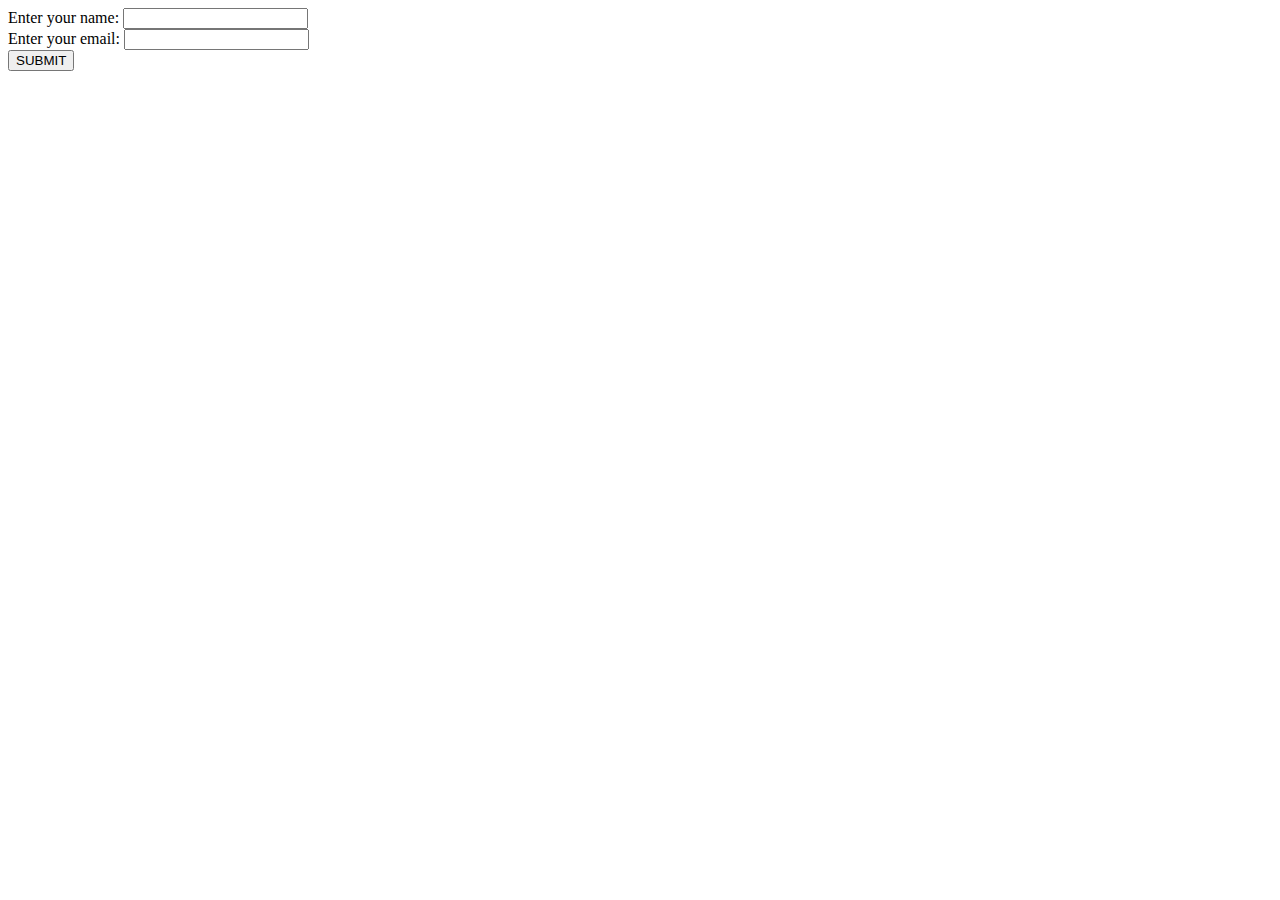
==== form2.html @ a22cf6af "two forms" ====
<!DOCTYPE html>
<html>
    <head>
        <meta charset="UTF-8" />
        <meta name="viewport" content="width=device-width, initial-scale=1.0" />
        <title>IEEE WORKSHOP</title>
        <script src="https://ajax.googleapis.com/ajax/libs/jquery/1.10.2/jquery.min.js"></script>
    </head>
    <body>
        <form class="form-example" id="formSubmit2">
            <div class="form-example">
              <label for="name">Enter your name: </label>
              <input type="text" name="name" id="name">
            </div>
            <div class="form-example">
              <label for="email">Enter your email: </label>
              <input type="email" name="email" id="email">
            </div>
            <div class="form-example" >
              <button type="submit">SUBMIT</button>
            </div>
        </form>
    </body>
    <script src="/main.js"></script>
</html>
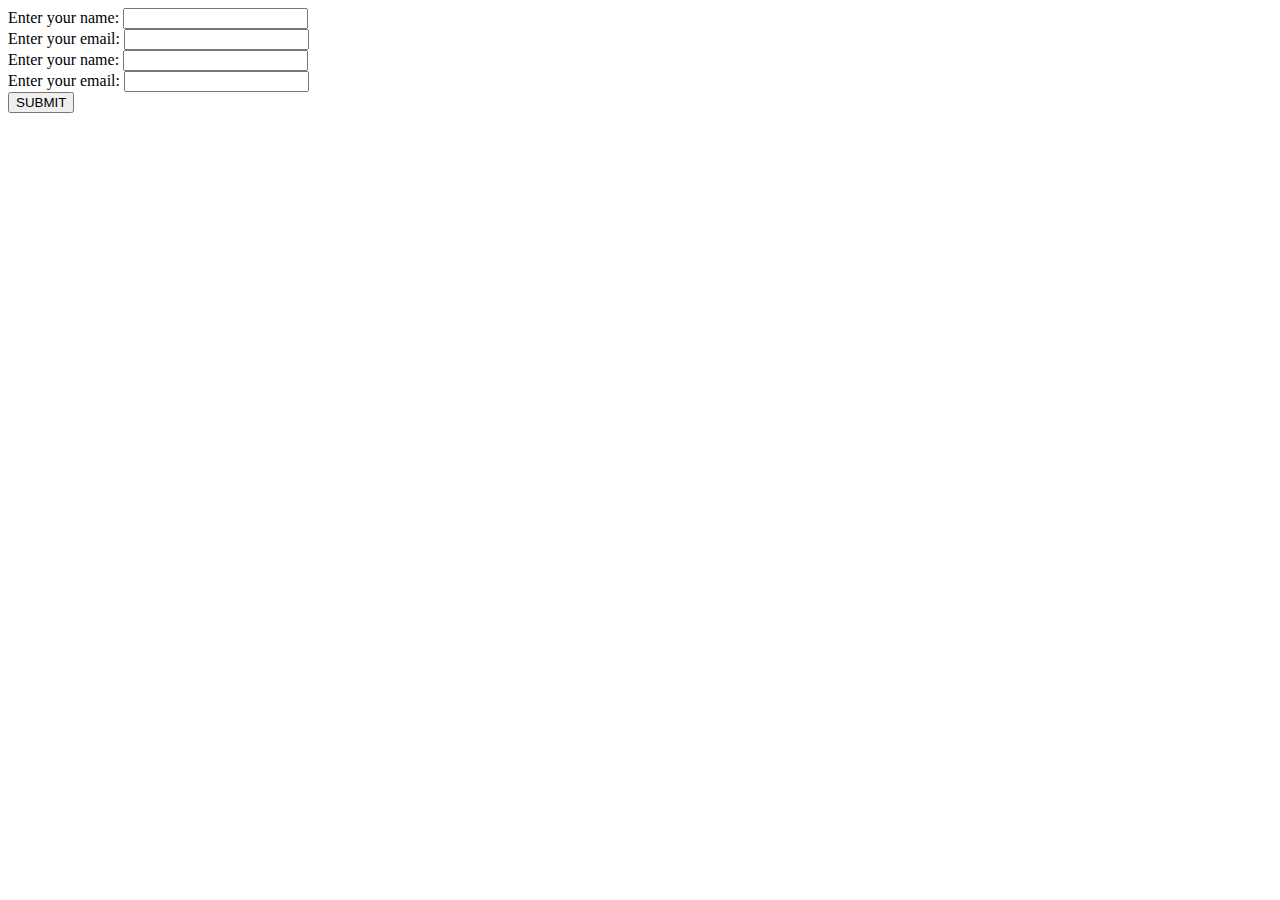
==== commit 6cba4746: "twoTypes of forms registration" ====
--- a/form2.html
+++ b/form2.html
@@ -16,6 +16,14 @@
               <label for="email">Enter your email: </label>
               <input type="email" name="email" id="email">
             </div>
+            <div class="form-example">
+                <label for="name2">Enter your name: </label>
+                <input type="text" name="name2" id="name2">
+              </div>
+              <div class="form-example">
+                <label for="email2">Enter your email: </label>
+                <input type="email" name="email2" id="email2">
+              </div>
             <div class="form-example" >
               <button type="submit">SUBMIT</button>
             </div>
